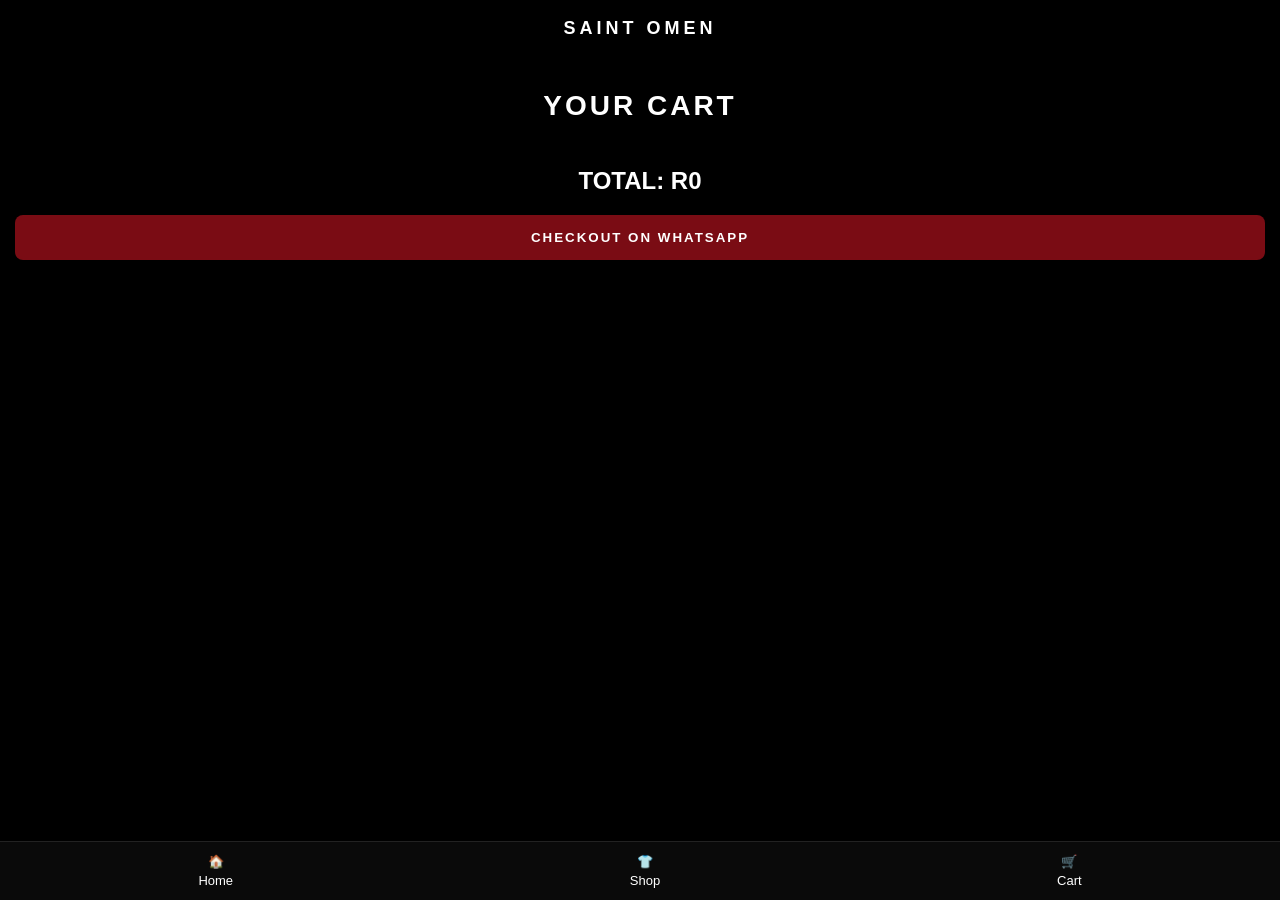
==== cart.html @ eeb9fa04 "Add files via upload" ====
<!DOCTYPE html>
<html lang="en">
<head>
<meta charset="UTF-8">
<meta name="viewport" content="width=device-width, initial-scale=1.0">
<title>Saint Omen | Cart</title>
<link rel="stylesheet" href="style.css">
</head>

<body>

<nav>
    <div class="logo">SAINT OMEN</div>
</nav>

<h2 class="collection-title">YOUR CART</h2>

<div id="cartItems"></div>

<button class="cart-btn" onclick="checkout()">CHECKOUT ON WHATSAPP</button>

<script>

let cart = JSON.parse(localStorage.getItem("cart")) || [];
let container = document.getElementById("cartItems");
let total = 0;

cart.forEach((item, index) => {

    total += item.price;

    container.innerHTML += `
    <div class="product">

        <h3>${item.name}</h3>

        <p>Size: ${item.size}</p>

        <p class="price">R${item.price}</p>

        <button class="remove-btn" onclick="removeItem(${index})">
            🗑️ REMOVE
        </button>

    </div>
    `;

});

container.innerHTML += `
<h2 style="text-align:center;padding:20px;">
TOTAL: R${total}
</h2>
`;

function removeItem(index){

    cart.splice(index,1);

    localStorage.setItem("cart", JSON.stringify(cart));

    location.reload();

}

function checkout(){

    let message = "Hi Saint Omen,%0A%0AI'd like to order:%0A";

    cart.forEach(item => {

        message += `- ${item.name} (${item.size}) - R${item.price}%0A`;

    });

    message += `%0ATotal: R${total}`;

    window.open("https://wa.me/27833850397?text=" + message);

}

</script>
<div class="bottom-nav">
    <a href="index.html">🏠<span>Home</span></a>
    <a href="tshirts.html">👕<span>Shop</span></a>
    <a href="cart.html">🛒<span>Cart</span></a>
</div>

</body>
</html>
---- style.css ----
*{
margin:0;
padding:0;
box-sizing:border-box;
font-family:Arial, Helvetica, sans-serif;
}

body{
background:#000;
color:white;
}

/* NAV */

nav{
position:fixed;
top:0;
left:0;
width:100%;
padding:18px 22px;
display:flex;
justify-content:center;
background:rgba(0,0,0,.35);
backdrop-filter:blur(10px);
z-index:1000;
}

.logo{
font-size:18px;
letter-spacing:4px;
font-weight:bold;
}

/* HERO */

.hero.hero{
    height:100vh;
    background:
        linear-gradient(rgba(0,0,0,.35), rgba(0,0,0,.70)),
        url("a2.png");
    background-size:cover;
    background-position:center;
    background-repeat:no-repeat;
    display:flex;
    flex-direction:column;
    justify-content:flex-end;
    align-items:flex-start;
    padding:30px 20px 45px;
}

.hero h1{
font-size:42px;
letter-spacing:4px;
}

.hero p{
margin:10px 0 25px;
color:#d0d0d0;
font-size:15px;
}

.hero button{
width:100%;
padding:15px;
background:#7A0C14;
border:none;
color:white;
font-weight:bold;
letter-spacing:2px;
border-radius:8px;
}

/* TSHIRT PAGE */

.collection-title{
padding-top:90px;
padding-bottom:25px;
text-align:center;
font-size:28px;
letter-spacing:3px;
}

.products{
display:flex;
flex-direction:column;
gap:35px;
padding:0 18px 40px;
}

.product{
background:#111;
border-radius:14px;
overflow:hidden;
}

.main-img{
width:100%;
height:420px;
object-fit:cover;
display:block;
}

.gallery{
display:flex;
gap:8px;
padding:10px;
justify-content:center;
}

.gallery img{
width:65px;
height:65px;
object-fit:cover;
border:1px solid #333;
border-radius:6px;
cursor:pointer;
}

.gallery img:hover{
border-color:white;
}

.product h3{
text-align:center;
font-size:20px;
padding-top:10px;
}

.price{
text-align:center;
padding:8px;
color:#ddd;
font-size:18px;
}

.sizes{
display:flex;
justify-content:center;
gap:12px;
padding:10px 15px 20px;
}

.sizes button{
width:52px;
height:46px;
background:transparent;
color:white;
border:1px solid #555;
border-radius:8px;
font-weight:bold;
cursor:pointer;
}

.sizes button:hover{
background:white;
color:black;
}
.cart-btn{
    width:calc(100% - 30px);
    margin:0 15px 20px;
    padding:14px;
    background:#7A0C14;
    color:white;
    border:none;
    border-radius:8px;
    font-weight:bold;
    letter-spacing:2px;
    cursor:pointer;
}
/* FULL SCREEN MENU */

.menu-btn{
background:none;
border:none;
color:white;
font-size:28px;
cursor:pointer;
}

.menu-screen{
position:fixed;
top:0;
right:-100%;
width:100%;
height:100%;
background:black;
display:flex;
flex-direction:column;
justify-content:center;
align-items:center;
gap:30px;
transition:.4s;
z-index:9999;
}

.menu-screen a{
color:white;
text-decoration:none;
font-size:34px;
font-weight:bold;
letter-spacing:3px;
transition:.3s;
}

.menu-screen a:hover{
color:#7A0C14;
}

.close-btn{
position:absolute;
top:20px;
right:22px;
background:none;
border:none;
color:white;
font-size:32px;
cursor:pointer;
}

.menu-footer{
position:absolute;
bottom:30px;
color:#777;
letter-spacing:2px;
font-size:14px;
}
.cart-link{
color:white;
text-decoration:none;
font-size:18px;
}

.selected{
background:white!important;
color:black!important;
border-color:white!important;
}

.active-thumb{
border:2px solid white!important;
}

.gallery img{
transition:.3s;
}

.gallery img:hover{
transform:scale(1.08);
}

.cart-btn{
width:calc(100% - 30px);
margin:0 15px 20px;
padding:15px;
background:#7A0C14;
color:white;
border:none;
border-radius:8px;
font-weight:bold;
letter-spacing:2px;
cursor:pointer;
}
/* BOTTOM NAV */

.bottom-nav{
    position:fixed;
    bottom:0;
    left:0;
    width:100%;
    background:#0a0a0a;
    border-top:1px solid #222;
    display:flex;
    justify-content:space-around;
    align-items:center;
    padding:12px 0;
    z-index:1000;
}

.bottom-nav a{
    color:white;
    text-decoration:none;
    font-size:13px;
    display:flex;
    flex-direction:column;
    align-items:center;
    gap:4px;
}

.bottom-nav a:hover{
    color:#7A0C14;
}

body{
    padding-bottom:70px;
}
/* LOADING SCREEN */

#loader{
position:fixed;
top:0;
left:0;
width:100%;
height:100%;
background:black;
display:flex;
justify-content:center;
align-items:center;
z-index:99999;
transition:.5s;
}

.loader-content{
text-align:center;
}

.loader-content h1{
font-size:38px;
letter-spacing:6px;
}

.loader-content p{
margin-top:10px;
color:#888;
letter-spacing:3px;
}
/* PRODUCT PAGE EXTRAS */

.back-btn{
display:inline-block;
margin:80px 20px 10px;
color:white;
text-decoration:none;
font-size:16px;
}

.related{
padding:40px 20px;
}

.related h2{
text-align:center;
letter-spacing:3px;
margin-bottom:20px;
}

.related-card{
display:block;
background:#111;
border-radius:12px;
overflow:hidden;
text-decoration:none;
color:white;
}

.related-card img{
width:100%;
height:260px;
object-fit:cover;
}

.related-card h3,
.related-card p{
text-align:center;
padding:10px;
}
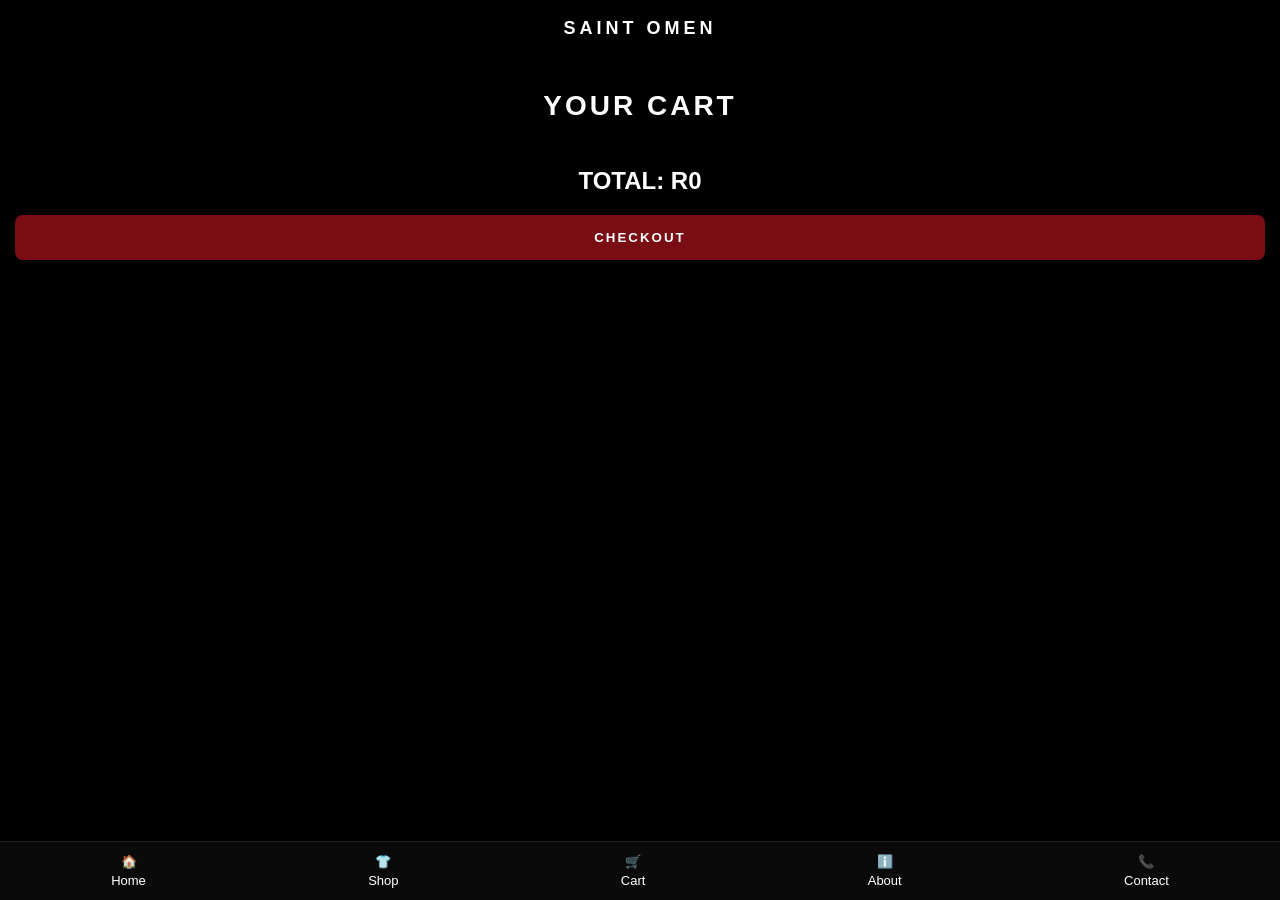
==== commit ff80e0e0: "Add files via upload" ====
--- a/cart.html
+++ b/cart.html
@@ -16,8 +16,10 @@
 <h2 class="collection-title">YOUR CART</h2>
 
 <div id="cartItems"></div>
+<button class="cart-btn" onclick="window.location.href='checkout.html'">
+CHECKOUT
+</button>
 
-<button class="cart-btn" onclick="checkout()">CHECKOUT ON WHATSAPP</button>
 
 <script>
 
@@ -75,7 +77,7 @@
 
     message += `%0ATotal: R${total}`;
 
-    window.open("https://wa.me/27833850397?text=" + message);
+    window.open("https://wa.me/27766153367?text=" + message);
 
 }
 
@@ -84,6 +86,8 @@
     <a href="index.html">🏠<span>Home</span></a>
     <a href="tshirts.html">👕<span>Shop</span></a>
     <a href="cart.html">🛒<span>Cart</span></a>
+	<a href="about.html">ℹ️<span>About</span></a>
+	<a href="contact.html">📞<span>Contact</span></a>
 </div>
 
 </body>
--- a/style.css
+++ b/style.css
@@ -362,4 +362,257 @@
 .related-card p{
 text-align:center;
 padding:10px;
-}+}
+/* ABOUT PAGE */
+
+.about-page{
+    padding:90px 24px 100px;
+    max-width:700px;
+    margin:auto;
+}
+
+.about-page h1{
+    font-size:34px;
+    letter-spacing:4px;
+    margin-bottom:25px;
+}
+
+.about-intro{
+    font-size:22px;
+    color:white;
+    margin-bottom:20px;
+}
+
+.about-page p{
+    color:#bdbdbd;
+    line-height:1.8;
+    margin-bottom:18px;
+}
+
+.quote{
+    margin:35px 0;
+    font-size:24px;
+    text-align:center;
+    font-style:italic;
+    color:white;
+}
+
+.est{
+    text-align:center;
+    color:#777;
+    letter-spacing:2px;
+}
+/* ORDER CONFIRMATION */
+
+.confirmation-page{
+padding:70px 22px;
+min-height:100vh;
+display:flex;
+flex-direction:column;
+justify-content:center;
+align-items:center;
+text-align:center;
+}
+
+.checkmark{
+width:90px;
+height:90px;
+border-radius:50%;
+border:2px solid white;
+display:flex;
+justify-content:center;
+align-items:center;
+font-size:46px;
+margin-bottom:25px;
+}
+
+.confirmation-page h1{
+letter-spacing:4px;
+font-size:32px;
+margin-bottom:15px;
+}
+
+.confirm-text{
+color:#aaa;
+margin-bottom:30px;
+}
+
+.order-card{
+background:#111;
+padding:22px;
+border-radius:12px;
+width:100%;
+max-width:380px;
+text-align:left;
+margin-bottom:30px;
+border:1px solid #222;
+}
+
+.order-card p{
+margin:12px 0;
+color:#ddd;
+}
+
+.order-card h3{
+margin-top:20px;
+text-align:center;
+}
+/* CONTACT PAGE */
+
+.contact-page{
+    padding:90px 22px 100px;
+    max-width:600px;
+    margin:auto;
+}
+
+.contact-page h1{
+    font-size:34px;
+    letter-spacing:4px;
+    text-align:center;
+    margin-bottom:18px;
+}
+
+.contact-intro{
+    text-align:center;
+    color:#aaa;
+    margin-bottom:30px;
+    line-height:1.6;
+}
+
+.contact-card{
+    background:#111;
+    border:1px solid #222;
+    border-radius:14px;
+    padding:24px;
+    margin-bottom:25px;
+}
+
+.contact-card h3{
+    color:white;
+    margin-top:18px;
+    letter-spacing:2px;
+}
+
+.contact-card h3:first-child{
+    margin-top:0;
+}
+
+.contact-card p{
+    color:#bdbdbd;
+    margin-top:6px;
+}
+.heart-btn{
+    background:none;
+    border:none;
+    color:white;
+    font-size:32px;
+    cursor:pointer;
+    margin:15px 0;
+    transition:.3s;
+}
+
+.heart-btn:hover{
+    transform:scale(1.1);
+}
+/* FULL SCREEN IMAGE VIEWER */
+
+.image-viewer{
+display:none;
+position:fixed;
+top:0;
+left:0;
+width:100%;
+height:100%;
+background:black;
+justify-content:center;
+align-items:center;
+z-index:99999;
+}
+
+.image-viewer img{
+width:100%;
+max-width:700px;
+object-fit:contain;
+cursor:zoom-in;
+}
+
+.viewer-close{
+position:absolute;
+top:20px;
+right:25px;
+font-size:35px;
+color:white;
+cursor:pointer;
+}
+/* NOTIFY POPUP */
+
+.notify-btn{
+    width:calc(100% - 30px);
+    margin:10px 15px 20px;
+    padding:14px;
+    background:transparent;
+    color:white;
+    border:1px solid #555;
+    border-radius:8px;
+    font-weight:bold;
+    letter-spacing:2px;
+    cursor:pointer;
+}
+
+.notify-btn:hover{
+    border-color:#7A0C14;
+    color:#7A0C14;
+}
+
+.notify-popup{
+    display:none;
+    position:fixed;
+    top:0;
+    left:0;
+    width:100%;
+    height:100%;
+    background:rgba(0,0,0,.85);
+    justify-content:center;
+    align-items:center;
+    z-index:99999;
+}
+
+.notify-box{
+    width:90%;
+    max-width:380px;
+    background:#111;
+    border:1px solid #222;
+    border-radius:14px;
+    padding:25px;
+    position:relative;
+}
+
+.notify-box h2{
+    text-align:center;
+    letter-spacing:3px;
+    margin-bottom:10px;
+}
+
+.notify-box p{
+    text-align:center;
+    color:#888;
+    margin-bottom:20px;
+}
+
+.notify-box input{
+    width:100%;
+    padding:14px;
+    margin-bottom:12px;
+    background:#181818;
+    border:1px solid #333;
+    color:white;
+    border-radius:8px;
+}
+
+.close-notify{
+    position:absolute;
+    top:15px;
+    right:18px;
+    font-size:24px;
+    cursor:pointer;
+}
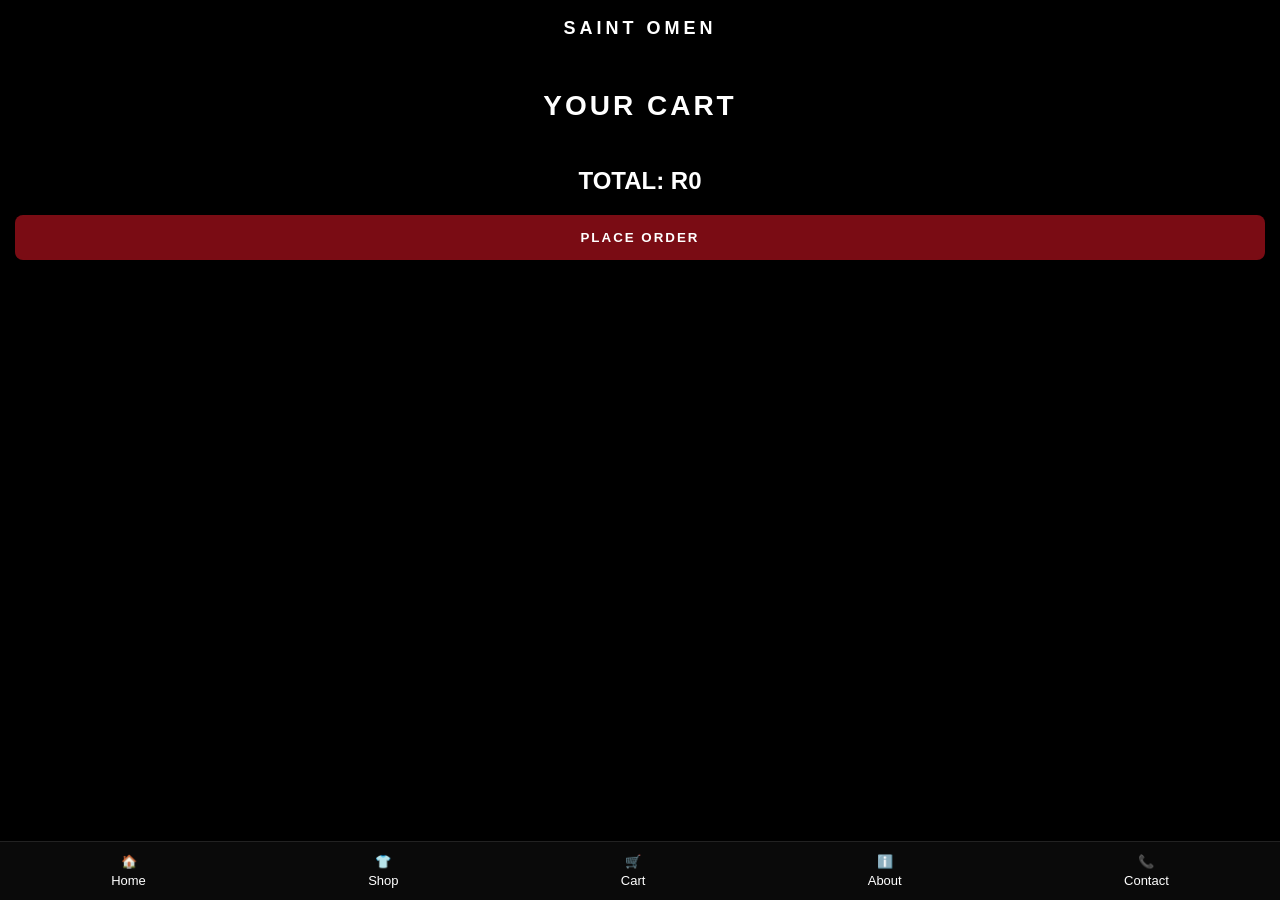
==== commit 1f3f3e4a: "Add files via upload" ====
--- a/cart.html
+++ b/cart.html
@@ -16,10 +16,9 @@
 <h2 class="collection-title">YOUR CART</h2>
 
 <div id="cartItems"></div>
-<button class="cart-btn" onclick="window.location.href='checkout.html'">
-CHECKOUT
+<button class="cart-btn" onclick="window.location.href='confirmation.html'">
+    PLACE ORDER
 </button>
-
 
 <script>
 
--- a/style.css
+++ b/style.css
@@ -402,60 +402,63 @@
     color:#777;
     letter-spacing:2px;
 }
-/* ORDER CONFIRMATION */
+
+}/* ORDER CONFIRMATION */
 
 .confirmation-page{
-padding:70px 22px;
-min-height:100vh;
-display:flex;
-flex-direction:column;
-justify-content:center;
-align-items:center;
-text-align:center;
+    min-height:100vh;
+    display:flex;
+    flex-direction:column;
+    justify-content:center;
+    align-items:center;
+    text-align:center;
+    padding:90px 20px;
 }
 
 .checkmark{
-width:90px;
-height:90px;
-border-radius:50%;
-border:2px solid white;
-display:flex;
-justify-content:center;
-align-items:center;
-font-size:46px;
-margin-bottom:25px;
+    width:90px;
+    height:90px;
+    border:2px solid white;
+    border-radius:50%;
+    display:flex;
+    justify-content:center;
+    align-items:center;
+    font-size:44px;
+    color:white;
+    margin-bottom:25px;
 }
 
 .confirmation-page h1{
-letter-spacing:4px;
-font-size:32px;
-margin-bottom:15px;
+    font-size:36px;
+    letter-spacing:4px;
+    margin-bottom:10px;
 }
 
 .confirm-text{
-color:#aaa;
-margin-bottom:30px;
+    color:#bdbdbd;
+    margin-bottom:30px;
 }
 
 .order-card{
-background:#111;
-padding:22px;
-border-radius:12px;
-width:100%;
-max-width:380px;
-text-align:left;
-margin-bottom:30px;
-border:1px solid #222;
+    width:100%;
+    max-width:380px;
+    background:#111;
+    border:1px solid #2a2a2a;
+    border-radius:16px;
+    padding:24px;
+    margin-bottom:25px;
+    text-align:left;
 }
 
 .order-card p{
-margin:12px 0;
-color:#ddd;
+    color:white;
+    margin:12px 0;
 }
 
 .order-card h3{
-margin-top:20px;
-text-align:center;
+    margin-top:20px;
+    text-align:center;
+    color:white;
 }
 /* CONTACT PAGE */
 
